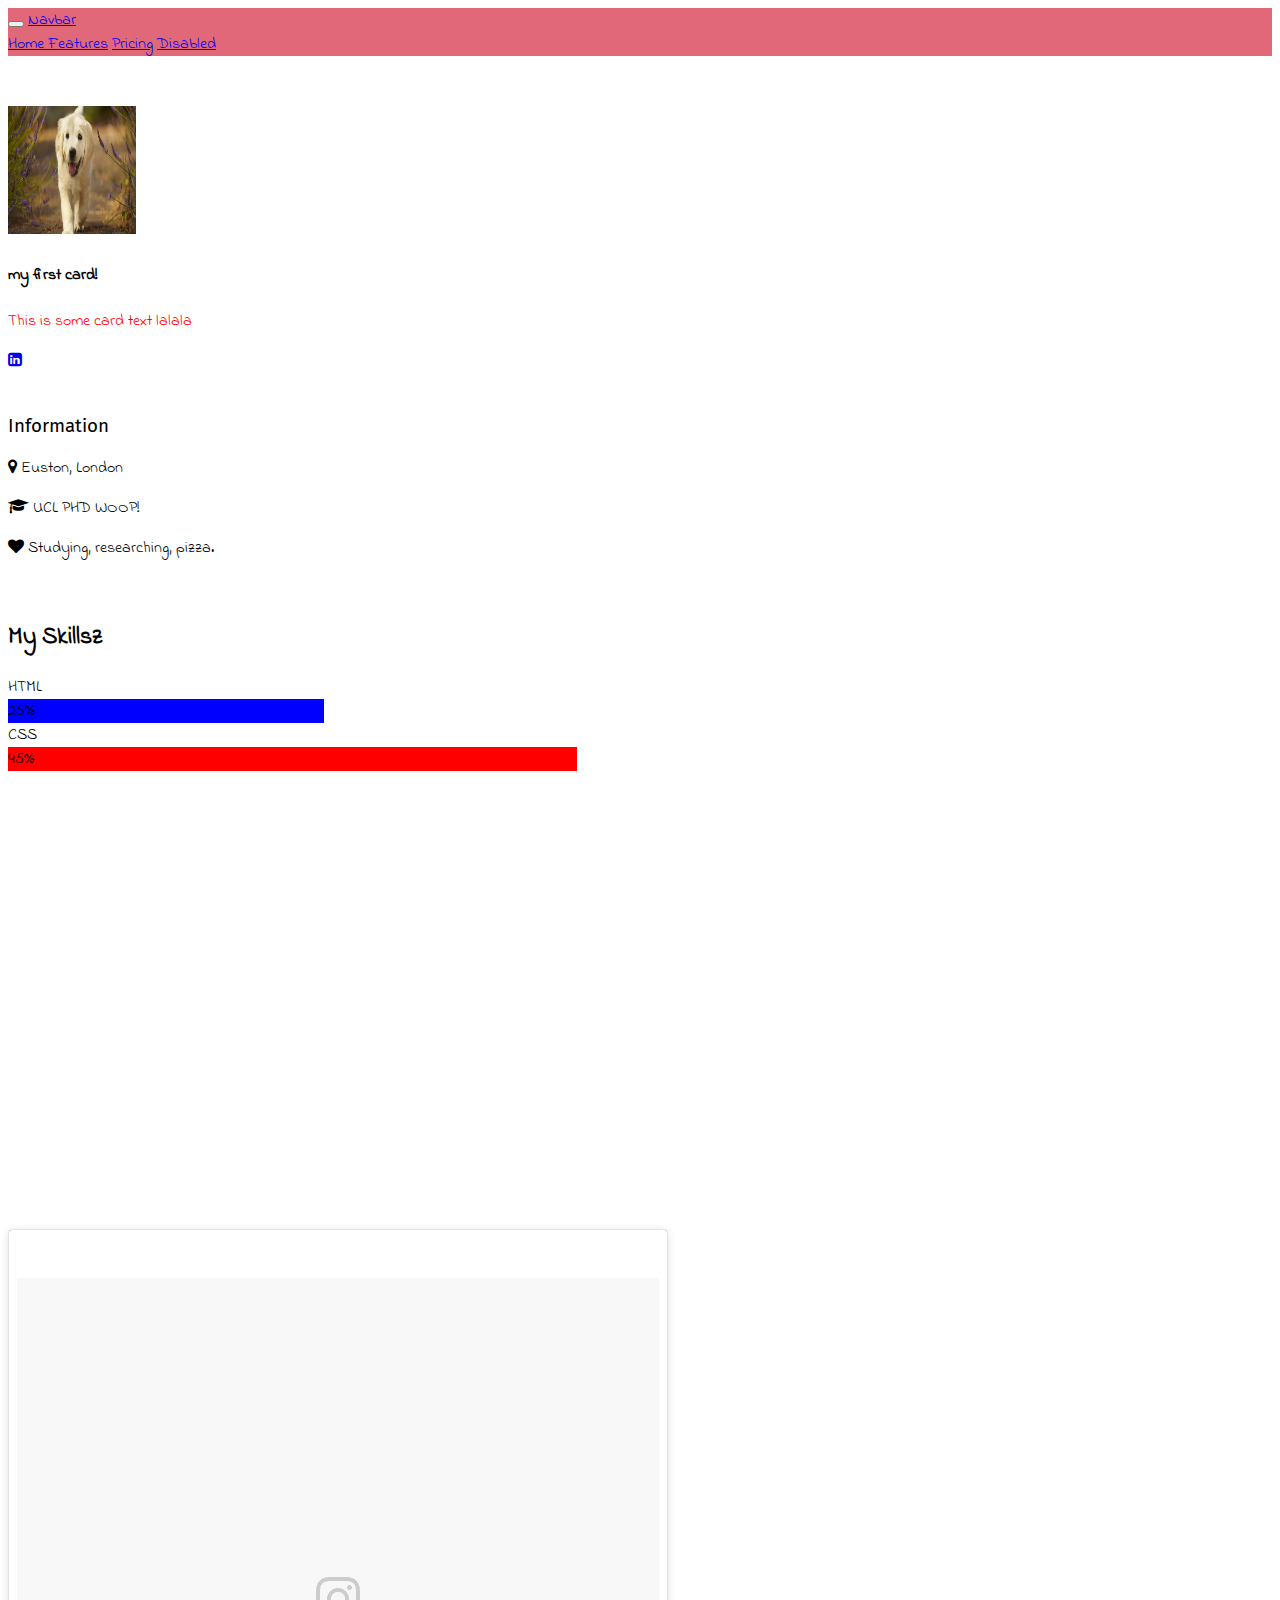
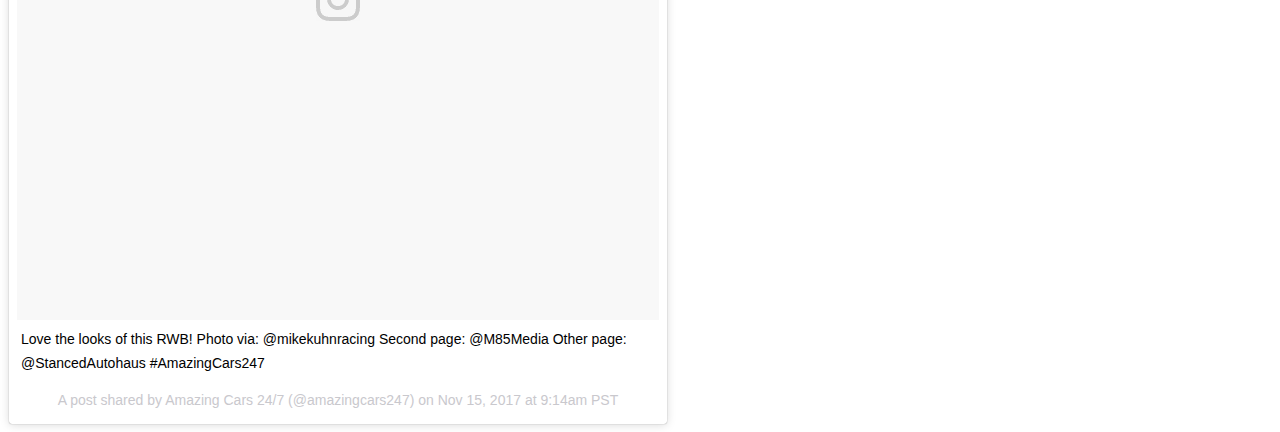
==== profile.html @ ff184f69 "Add files via upload" ====
<!DOCTYPE html>
<html>
  <head>
    <title></title>
    <link rel="stylesheet" href="https://maxcdn.bootstrapcdn.com/bootstrap/4.0.0-alpha.6/css/bootstrap.min.css" integrity="sha384-rwoIResjU2yc3z8GV/NPeZWAv56rSmLldC3R/AZzGRnGxQQKnKkoFVhFQhNUwEyJ" crossorigin="anonymous">

    <link rel="stylesheet" type="text/css" href="https://maxcdn.bootstrapcdn.com/font-awesome/4.7.0/css/font-awesome.min.css">
    <link href="https://fonts.googleapis.com/css?family=Indie+Flower" rel="stylesheet">
    <link href="https://fonts.googleapis.com/css?family=Fira+Sans:400,700,900" rel="stylesheet">
    <link rel="stylesheet" type="text/css" href="https://cdnjs.cloudflare.com/ajax/libs/animate.css/3.5.2/animate.min.css">
    <link rel="stylesheet" href="css/style.css">
  </head>
  <body>

    <nav class="navbar navbar-toggleable-md navbar-light bg-faded">
        <button class="navbar-toggler navbar-toggler-right" type="button" data-toggle="collapse" data-target="#navbarNavAltMarkup" aria-controls="navbarNavAltMarkup" aria-expanded="false" aria-label="Toggle navigation">
          <span class="navbar-toggler-icon"></span>
        </button>
        <a class="navbar-brand" href="#">Navbar</a>
        <div class="collapse navbar-collapse" id="navbarNavAltMarkup">
          <div class="navbar-nav">
            <a class="nav-item nav-link active" href="index.html">Home <span class="sr-only">(current)</span></a>
            <a class="nav-item nav-link" href="#">Features</a>
            <a class="nav-item nav-link" href="#">Pricing</a>
            <a class="nav-item nav-link disabled" href="#">Disabled</a>
          </div>
        </div>
      </nav>


  <div class="container margin-top">

    <div class="row">
      <div class="col-md-4">
        <div class="card text-center description">
          <div class="card-block">
            <img class="rounded-circle" width="128" height="128" src="img/dog.jpg">
            <h4 class="card-title animated rubberBand"> my first card! </h4>
            <p class="card-text my-text-color"> 
              This is some card text lalala
            </p>
          </div>
          <div class="card-footer">
            <a href="http://www.linkedin.com" target="_blank">
              <i class="fa fa-linkedin-square"></i>
            </a>
          </div>
        </div>

        <br>

        <div class="card information">
          <div class="card-block"> 
            <h3 class="card-title my-font"> Information </h3>
            <p>
              <i class="fa fa-map-marker"></i>
              Euston, London
            </p>
            <p> 
              <i class="fa fa-graduation-cap"></i>
              UCL PHD WOOP!
            </p>
            <p> 
              <i class="fa fa-heart"></i>
              Studying, researching, pizza.
            </p>
          </div>
        </div>

        <br>
        
        <!-- Card with skills -->
        <div class="card skills">
          <div class="card-block">
            <h2 class="card-title"> My Skillsz </h2>

            <span> HTML </span>
            <div class="progress"> 
              <div class="progress-bar blue-html">
                25%
              </div>
            </div>

            <span> CSS </span>
            <div class="progress"> 
              <div class="progress-bar red-css">
                45%
              </div>
            </div>

          </div>
        </div>

      </div>

      <div class="col-md-8">
        <iframe src="https://www.google.com/maps/embed?pb=!1m14!1m12!1m3!1d2482.1954516803876!2d-0.13431653458764048!3d51.52797486702015!2m3!1f0!2f0!3f0!3m2!1i1024!2i768!4f13.1!5e0!3m2!1sen!2suk!4v1511094930990" width="600" height="450" frameborder="0" style="border:0" allowfullscreen></iframe>
        <br>
  <blockquote class="instagram-media" data-instgrm-captioned data-instgrm-version="7" style=" background:#FFF; border:0; border-radius:3px; box-shadow:0 0 1px 0 rgba(0,0,0,0.5),0 1px 10px 0 rgba(0,0,0,0.15); margin: 1px; max-width:658px; padding:0; width:99.375%; width:-webkit-calc(100% - 2px); width:calc(100% - 2px);"><div style="padding:8px;"> <div style=" background:#F8F8F8; line-height:0; margin-top:40px; padding:50.0% 0; text-align:center; width:100%;"> <div style=" background:url([data-uri]); display:block; height:44px; margin:0 auto -44px; position:relative; top:-22px; width:44px;"></div></div> <p style=" margin:8px 0 0 0; padding:0 4px;"> <a href="https://www.instagram.com/p/Bbhh2ORHQlx/" style=" color:#000; font-family:Arial,sans-serif; font-size:14px; font-style:normal; font-weight:normal; line-height:17px; text-decoration:none; word-wrap:break-word;" target="_blank">Love the looks of this RWB! Photo via: @mikekuhnracing Second page: @M85Media Other page: @StancedAutohaus #AmazingCars247</a></p> <p style=" color:#c9c8cd; font-family:Arial,sans-serif; font-size:14px; line-height:17px; margin-bottom:0; margin-top:8px; overflow:hidden; padding:8px 0 7px; text-align:center; text-overflow:ellipsis; white-space:nowrap;">A post shared by Amazing Cars 24/7 (@amazingcars247) on <time style=" font-family:Arial,sans-serif; font-size:14px; line-height:17px;" datetime="2017-11-15T17:14:35+00:00">Nov 15, 2017 at 9:14am PST</time></p></div></blockquote> <script async defer src="http://platform.instagram.com/en_US/embeds.js"></script>

      </div>

    <!-- Closes the row -->
    </div>

    
  </div>


















  

  



  <script src="https://maxcdn.bootstrapcdn.com/bootstrap/4.0.0-alpha.6/js/bootstrap.min.js" integrity="sha384-vBWWzlZJ8ea9aCX4pEW3rVHjgjt7zpkNpZk+02D9phzyeVkE+jo0ieGizqPLForn" crossorigin="anonymous">
  </script>

  </body>
</html>
---- css/style.css ----
body {
  font-family: 'Indie Flower', cursive;
}

header{
  background: url('../img/flower.jpeg') no-repeat center center ;
  -webkit-background-size: cover;
  -moz-background-size: cover;
  -o-background-size: cover;
  background-size: cover;
  height: 96vh;
}

.margin-title{
  margin-top: 40vh;
}

.blue-html {
  width: 25%;
  background-color: blue;
}

.red-css {
  width: 45%;
  background-color: red;
}

.my-font {
  font-family: 'Fira Sans', sans-serif;
  font-weight: 400;
}

.margin-top {
  margin-top: 50px;
}

.my-text-color {
  color: red;
}

.green{
  background-color: green;
}

.red{
  background-color: red;
}

.navbar {
  background: #e16879;
}
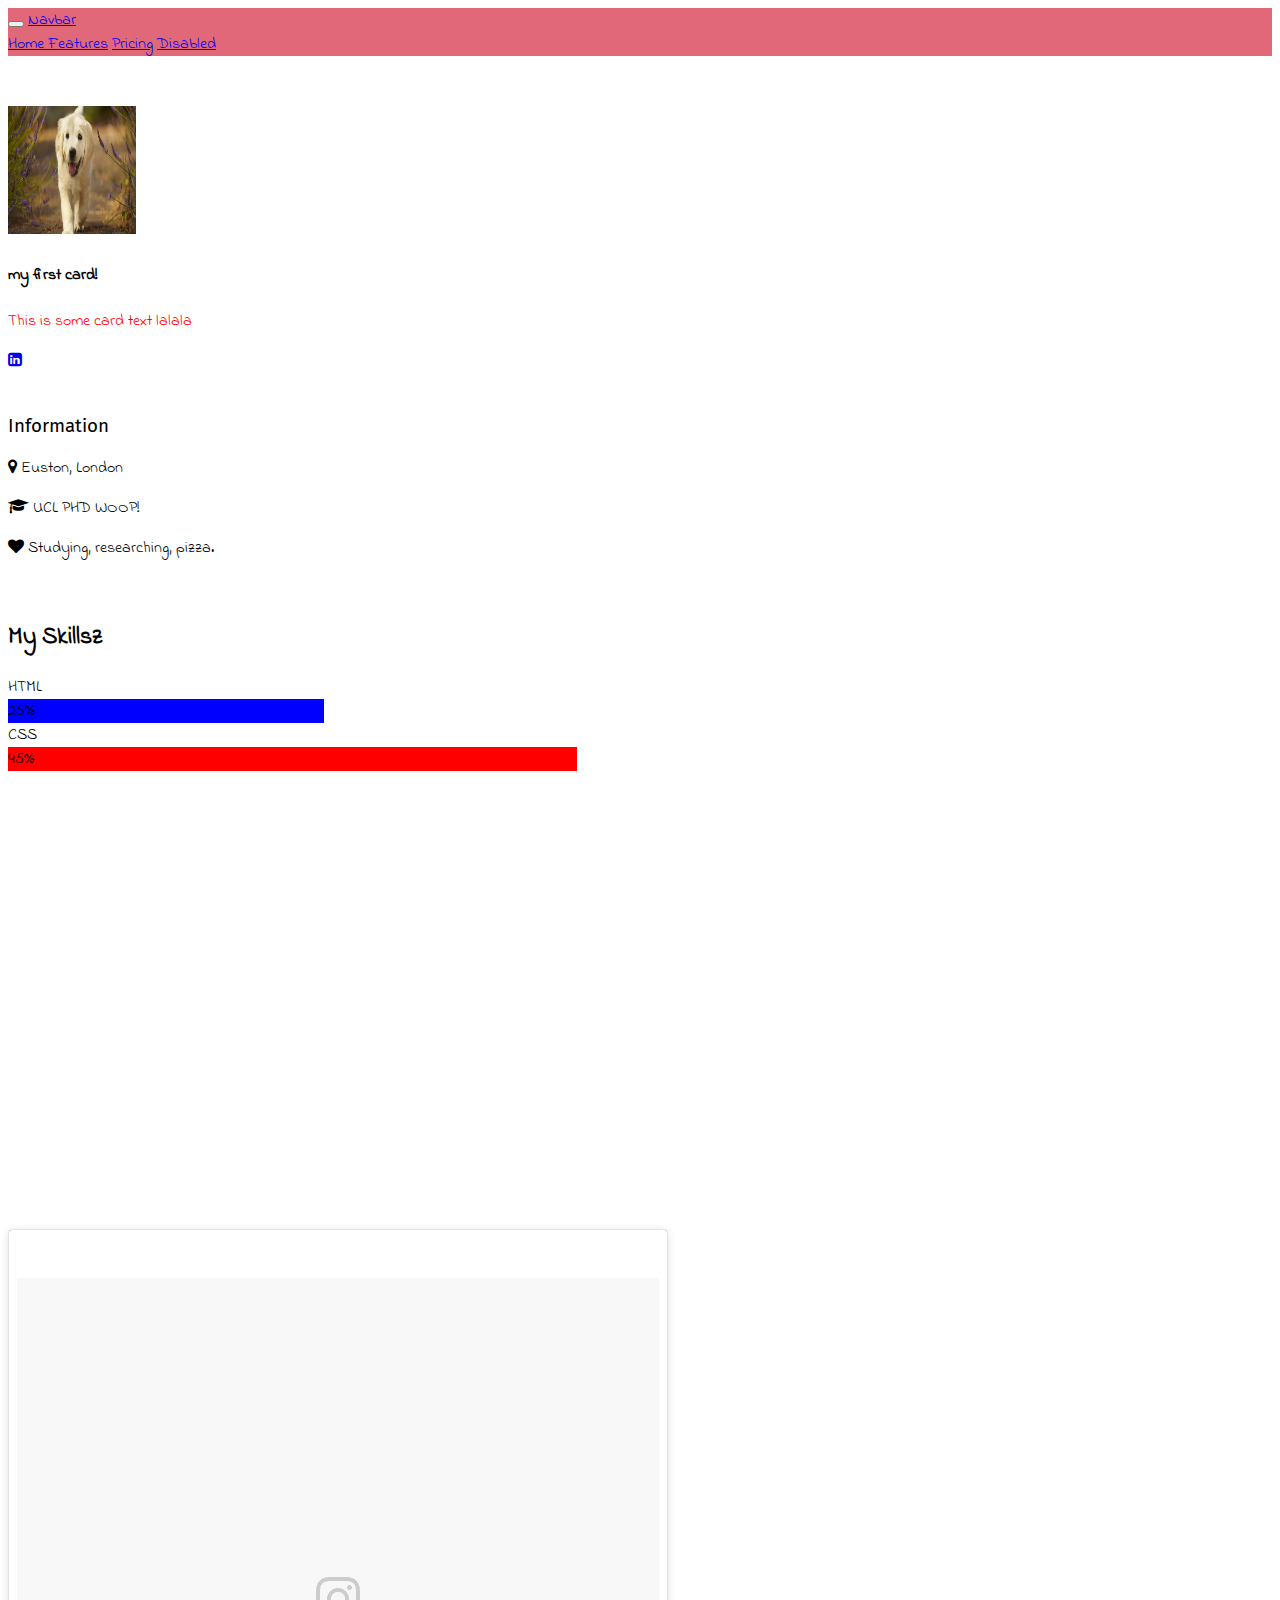
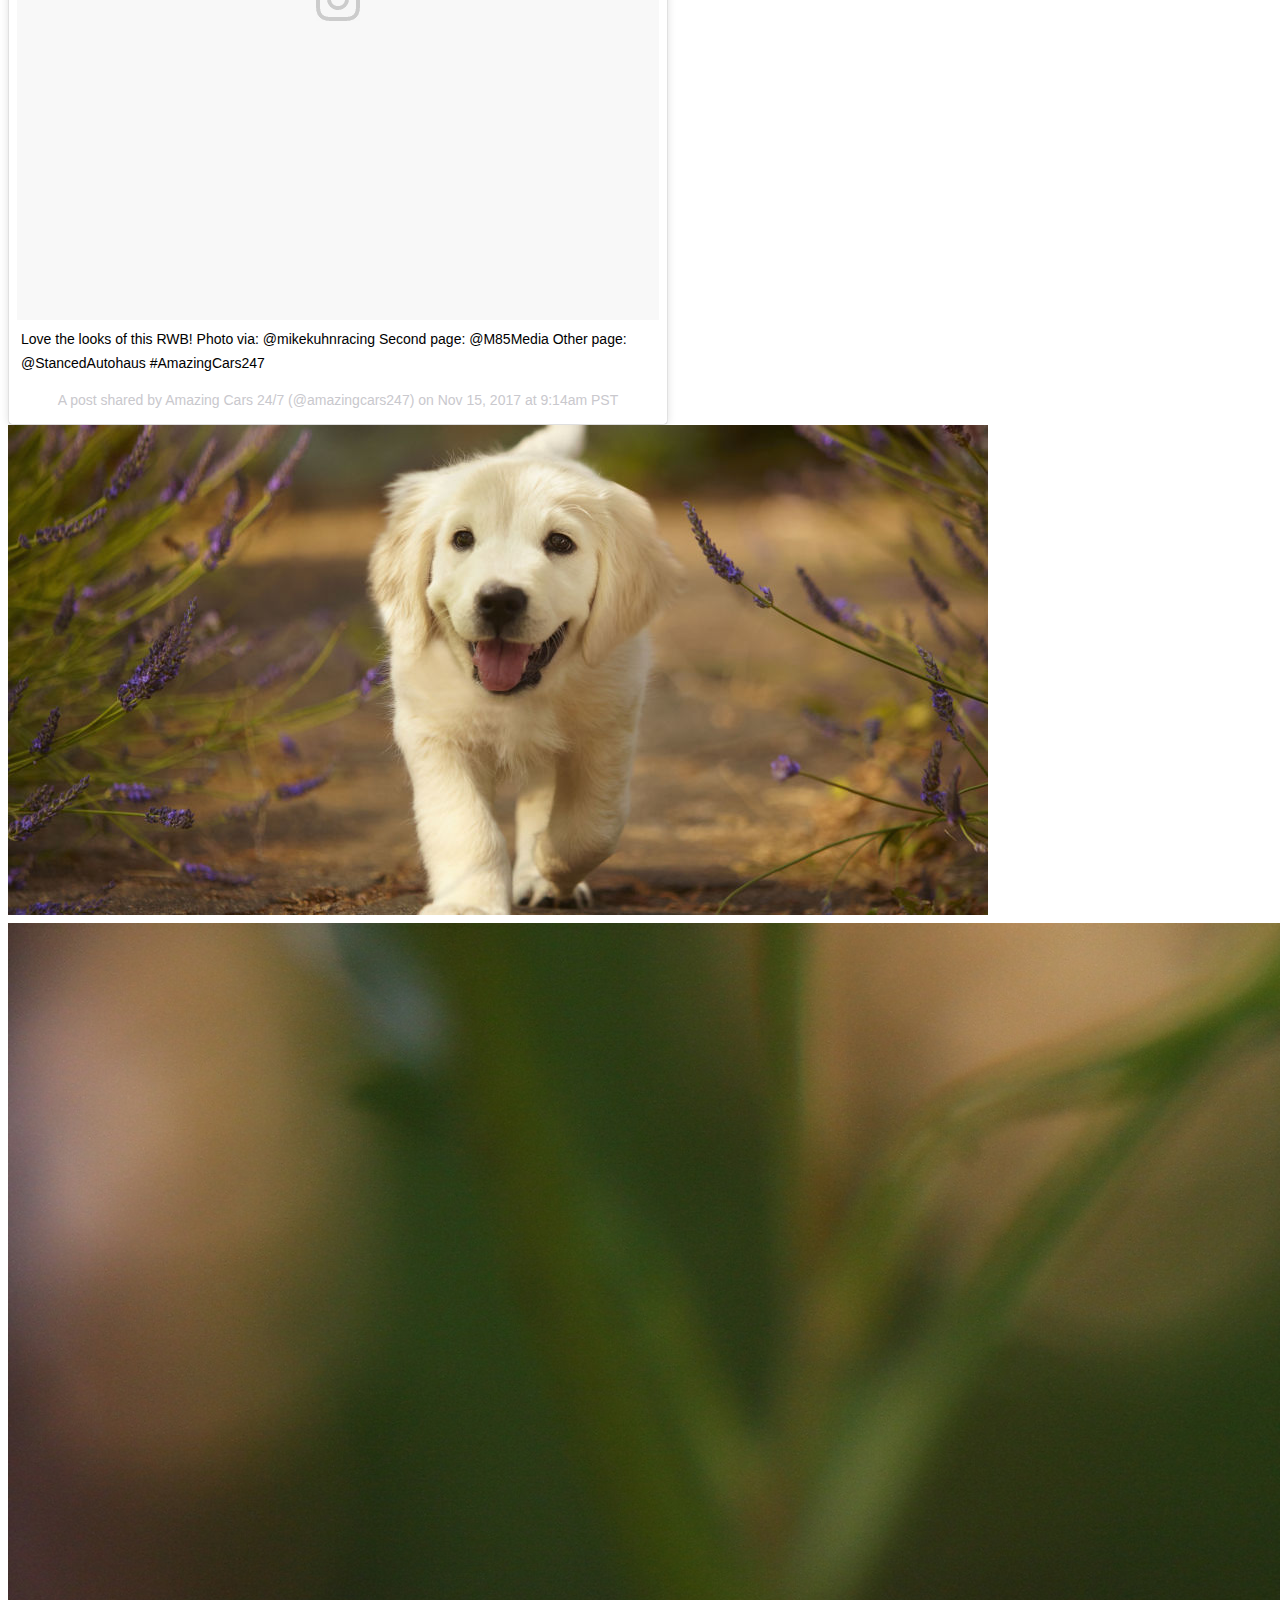
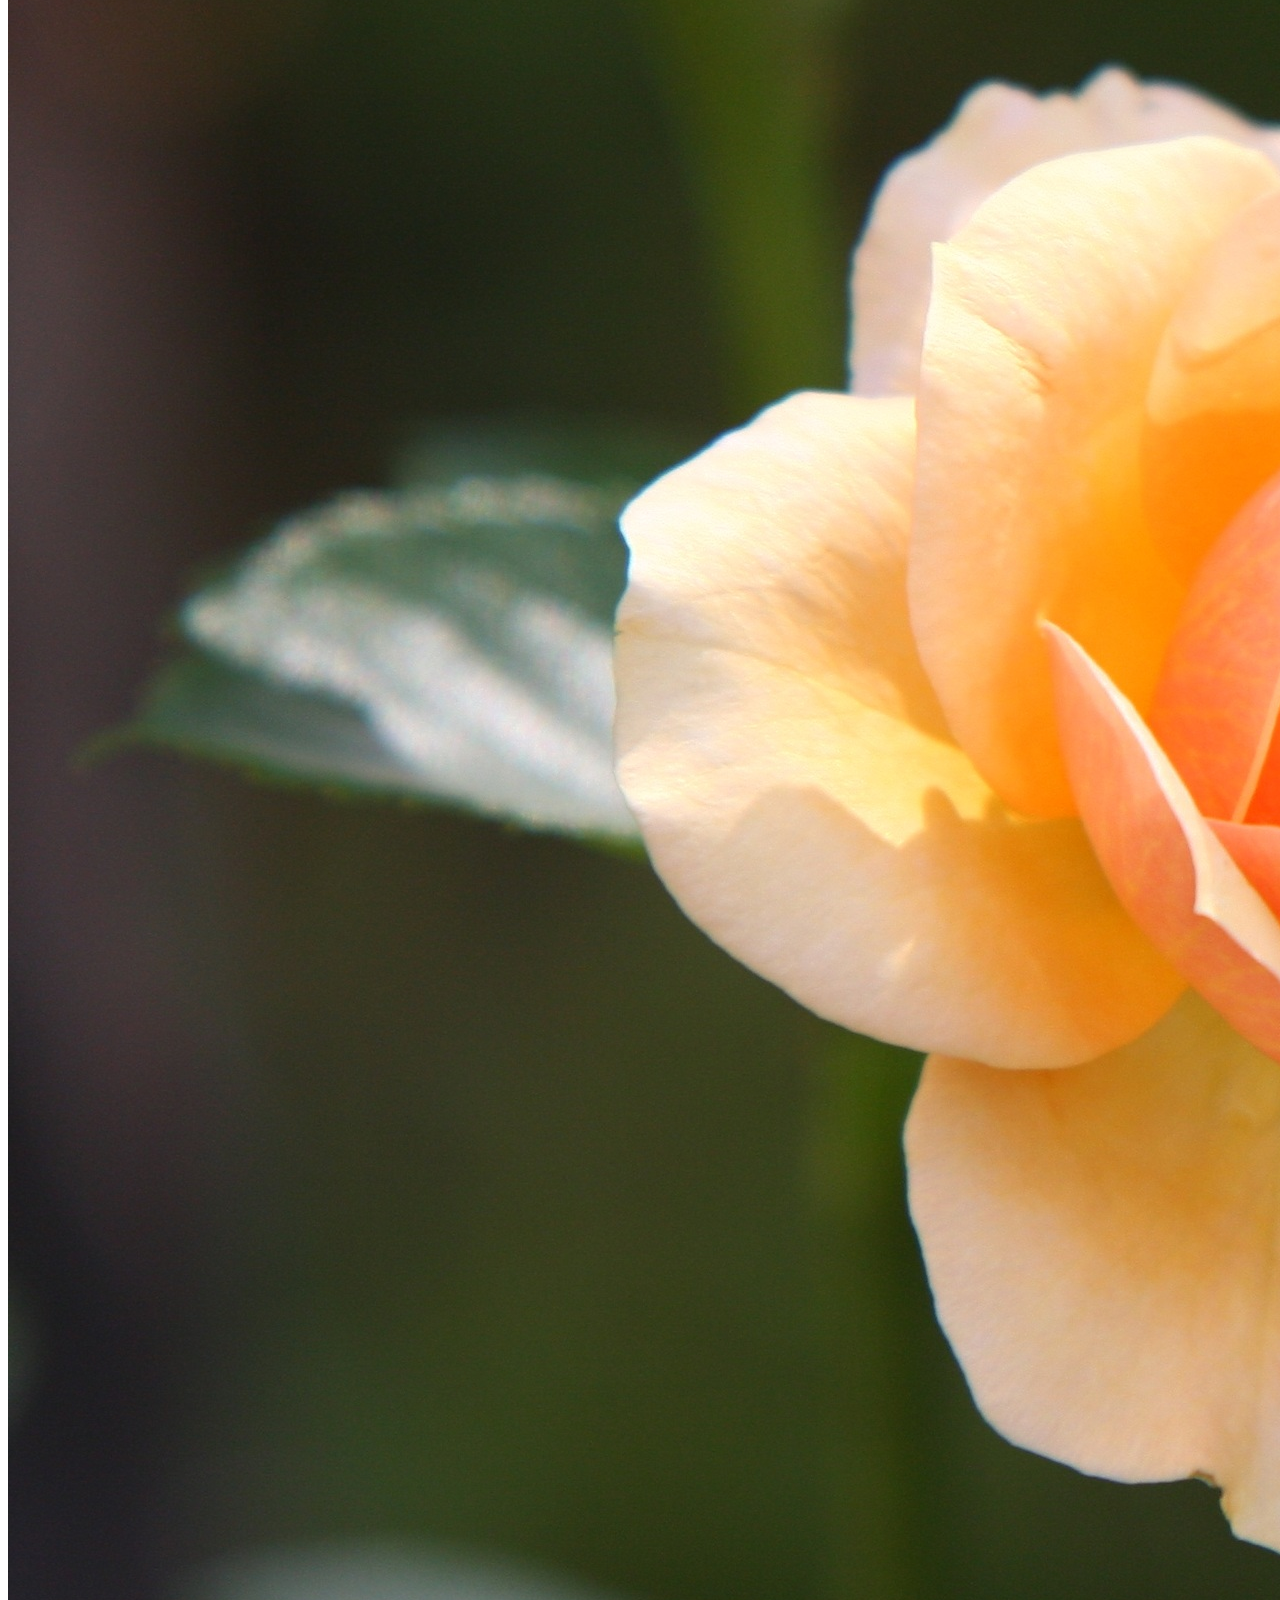
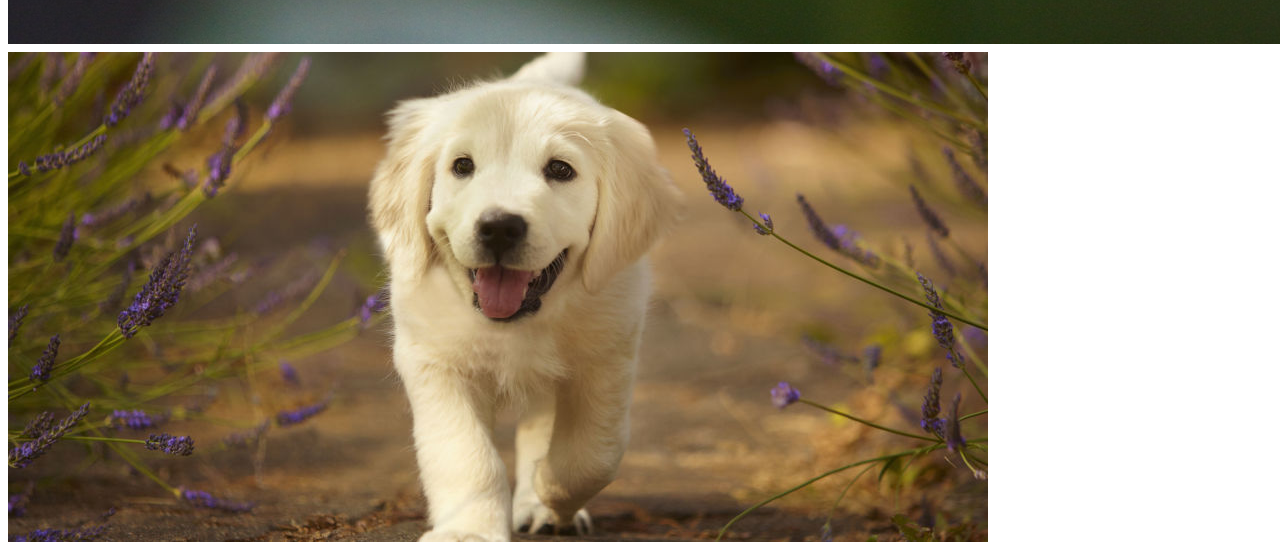
==== commit db29d534: "Add files via upload" ====
--- a/profile.html
+++ b/profile.html
@@ -1,6 +1,7 @@
 <!DOCTYPE html>
 <html>
   <head>
+    <meta name="viewport" content="width=device-width, initial-scale=1">
     <title></title>
     <link rel="stylesheet" href="https://maxcdn.bootstrapcdn.com/bootstrap/4.0.0-alpha.6/css/bootstrap.min.css" integrity="sha384-rwoIResjU2yc3z8GV/NPeZWAv56rSmLldC3R/AZzGRnGxQQKnKkoFVhFQhNUwEyJ" crossorigin="anonymous">
 
@@ -9,6 +10,7 @@
     <link href="https://fonts.googleapis.com/css?family=Fira+Sans:400,700,900" rel="stylesheet">
     <link rel="stylesheet" type="text/css" href="https://cdnjs.cloudflare.com/ajax/libs/animate.css/3.5.2/animate.min.css">
     <link rel="stylesheet" href="css/style.css">
+  <meta>
   </head>
   <body>
 
@@ -98,6 +100,28 @@
         <br>
   <blockquote class="instagram-media" data-instgrm-captioned data-instgrm-version="7" style=" background:#FFF; border:0; border-radius:3px; box-shadow:0 0 1px 0 rgba(0,0,0,0.5),0 1px 10px 0 rgba(0,0,0,0.15); margin: 1px; max-width:658px; padding:0; width:99.375%; width:-webkit-calc(100% - 2px); width:calc(100% - 2px);"><div style="padding:8px;"> <div style=" background:#F8F8F8; line-height:0; margin-top:40px; padding:50.0% 0; text-align:center; width:100%;"> <div style=" background:url([data-uri]); display:block; height:44px; margin:0 auto -44px; position:relative; top:-22px; width:44px;"></div></div> <p style=" margin:8px 0 0 0; padding:0 4px;"> <a href="https://www.instagram.com/p/Bbhh2ORHQlx/" style=" color:#000; font-family:Arial,sans-serif; font-size:14px; font-style:normal; font-weight:normal; line-height:17px; text-decoration:none; word-wrap:break-word;" target="_blank">Love the looks of this RWB! Photo via: @mikekuhnracing Second page: @M85Media Other page: @StancedAutohaus #AmazingCars247</a></p> <p style=" color:#c9c8cd; font-family:Arial,sans-serif; font-size:14px; line-height:17px; margin-bottom:0; margin-top:8px; overflow:hidden; padding:8px 0 7px; text-align:center; text-overflow:ellipsis; white-space:nowrap;">A post shared by Amazing Cars 24/7 (@amazingcars247) on <time style=" font-family:Arial,sans-serif; font-size:14px; line-height:17px;" datetime="2017-11-15T17:14:35+00:00">Nov 15, 2017 at 9:14am PST</time></p></div></blockquote> <script async defer src="http://platform.instagram.com/en_US/embeds.js"></script>
 
+  <div id="carouselExampleControls" class="carousel slide" data-ride="carousel">
+  <div class="carousel-inner" role="listbox">
+    <div class="carousel-item active">
+      <img class="d-block img-fluid" src="img/dog.jpg" alt="First slide">
+    </div>
+    <div class="carousel-item">
+      <img class="d-block img-fluid" src="img/flower.jpeg" alt="Second slide">
+    </div>
+    <div class="carousel-item">
+      <img class="d-block img-fluid" src="img/dog.jpg" alt="Third slide">
+    </div>
+  </div>
+  <a class="carousel-control-prev" href="#carouselExampleControls" role="button" data-slide="prev">
+    <span class="carousel-control-prev-icon" aria-hidden="true"></span>
+    <span class="sr-only">Previous</span>
+  </a>
+  <a class="carousel-control-next" href="#carouselExampleControls" role="button" data-slide="next">
+    <span class="carousel-control-next-icon" aria-hidden="true"></span>
+    <span class="sr-only">Next</span>
+  </a>
+</div>
+
       </div>
 
     <!-- Closes the row -->
@@ -129,8 +153,10 @@
 
 
 
-  <script src="https://maxcdn.bootstrapcdn.com/bootstrap/4.0.0-alpha.6/js/bootstrap.min.js" integrity="sha384-vBWWzlZJ8ea9aCX4pEW3rVHjgjt7zpkNpZk+02D9phzyeVkE+jo0ieGizqPLForn" crossorigin="anonymous">
-  </script>
+  <script src="https://code.jquery.com/jquery-3.2.1.slim.min.js" integrity="sha384-KJ3o2DKtIkvYIK3UENzmM7KCkRr/rE9/Qpg6aAZGJwFDMVNA/GpGFF93hXpG5KkN" crossorigin="anonymous"></script>
+<script src="https://cdnjs.cloudflare.com/ajax/libs/popper.js/1.12.3/umd/popper.min.js" integrity="sha384-vFJXuSJphROIrBnz7yo7oB41mKfc8JzQZiCq4NCceLEaO4IHwicKwpJf9c9IpFgh" crossorigin="anonymous"></script>
+<script src="https://maxcdn.bootstrapcdn.com/bootstrap/4.0.0-beta.2/js/bootstrap.min.js" integrity="sha384-alpBpkh1PFOepccYVYDB4do5UnbKysX5WZXm3XxPqe5iKTfUKjNkCk9SaVuEZflJ" crossorigin="anonymous"></script>
+
 
   </body>
 </html>
